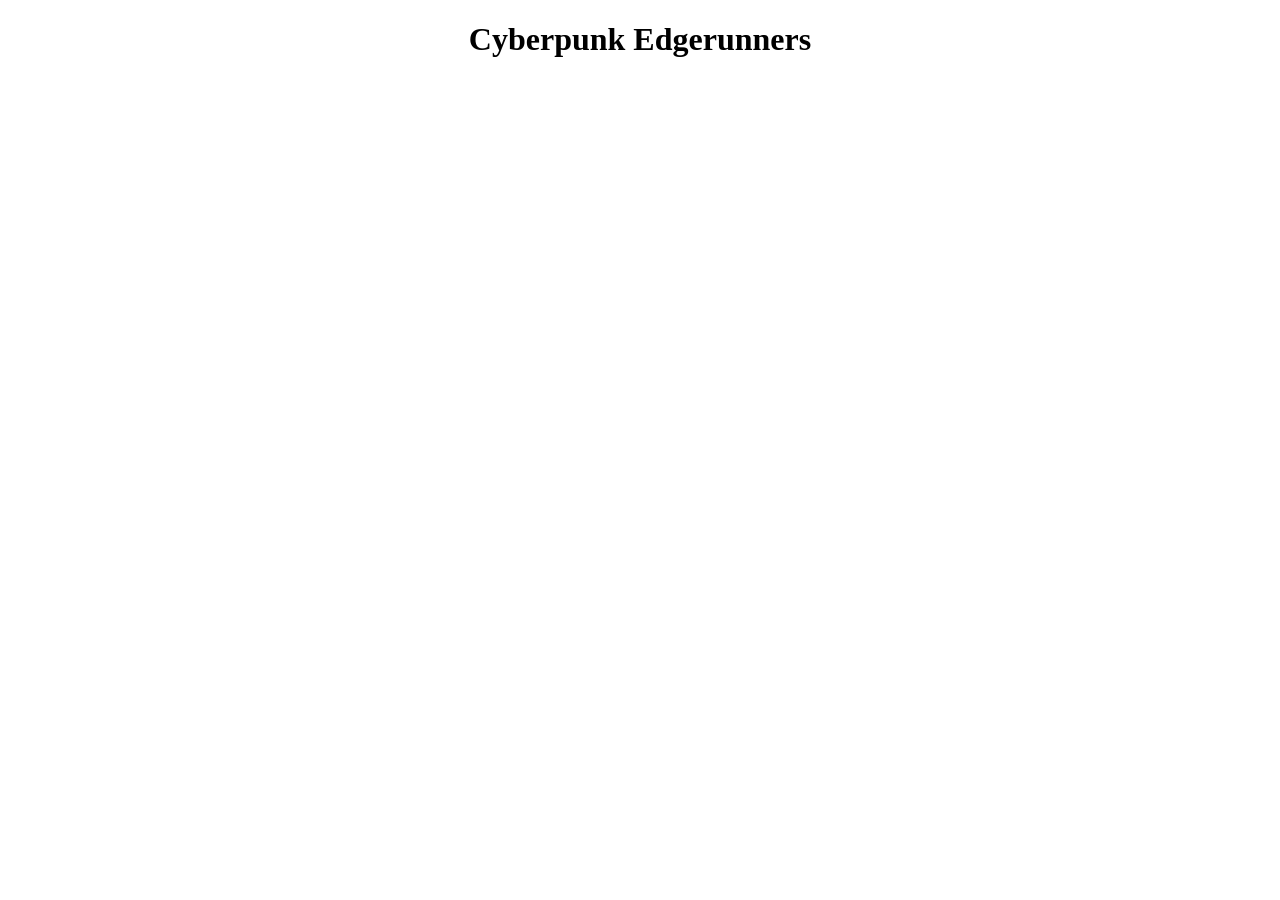
==== cyberpunk.html @ 2d7ad44f "codigo cyberpunk" ====
<!DOCTYPE html>
<html lang="en">
<head>
    <meta charset="UTF-8">
    <meta name="viewport" content="width=device-width, initial-scale=1.0">
    <title>Cyberpunk Edgerunners</title>
</head>
<body>
    <h1><center>Cyberpunk Edgerunners</center></h1>
</body>
</html>
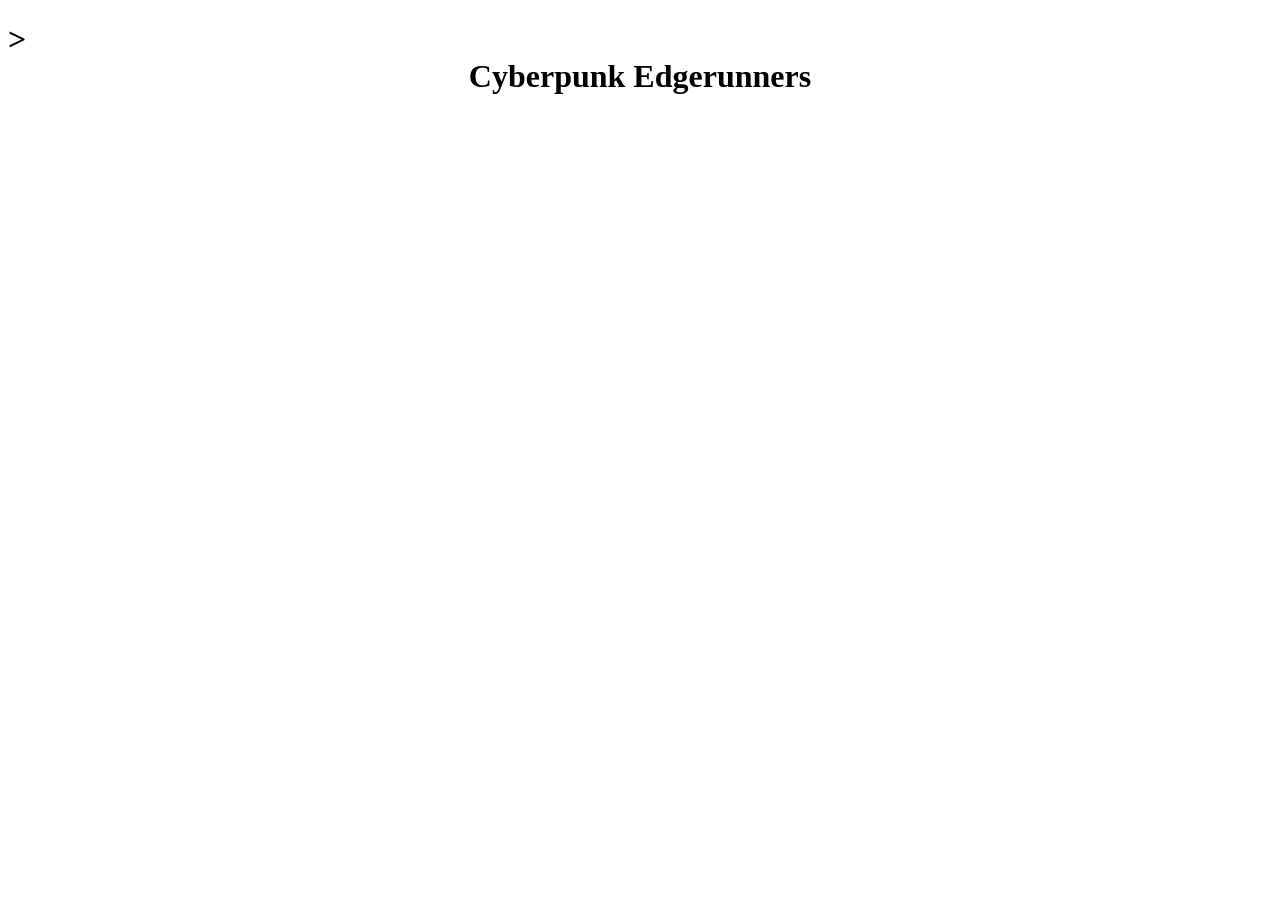
==== commit a6ef44c2: "codigo cyberpunk" ====
--- a/cyberpunk.html
+++ b/cyberpunk.html
@@ -4,8 +4,9 @@
     <meta charset="UTF-8">
     <meta name="viewport" content="width=device-width, initial-scale=1.0">
     <title>Cyberpunk Edgerunners</title>
+    <link rel="cyberpunk.style.css" href="">
 </head>
 <body>
-    <h1><center>Cyberpunk Edgerunners</center></h1>
+    <h1>><center>Cyberpunk Edgerunners</center></h1>
 </body>
 </html>
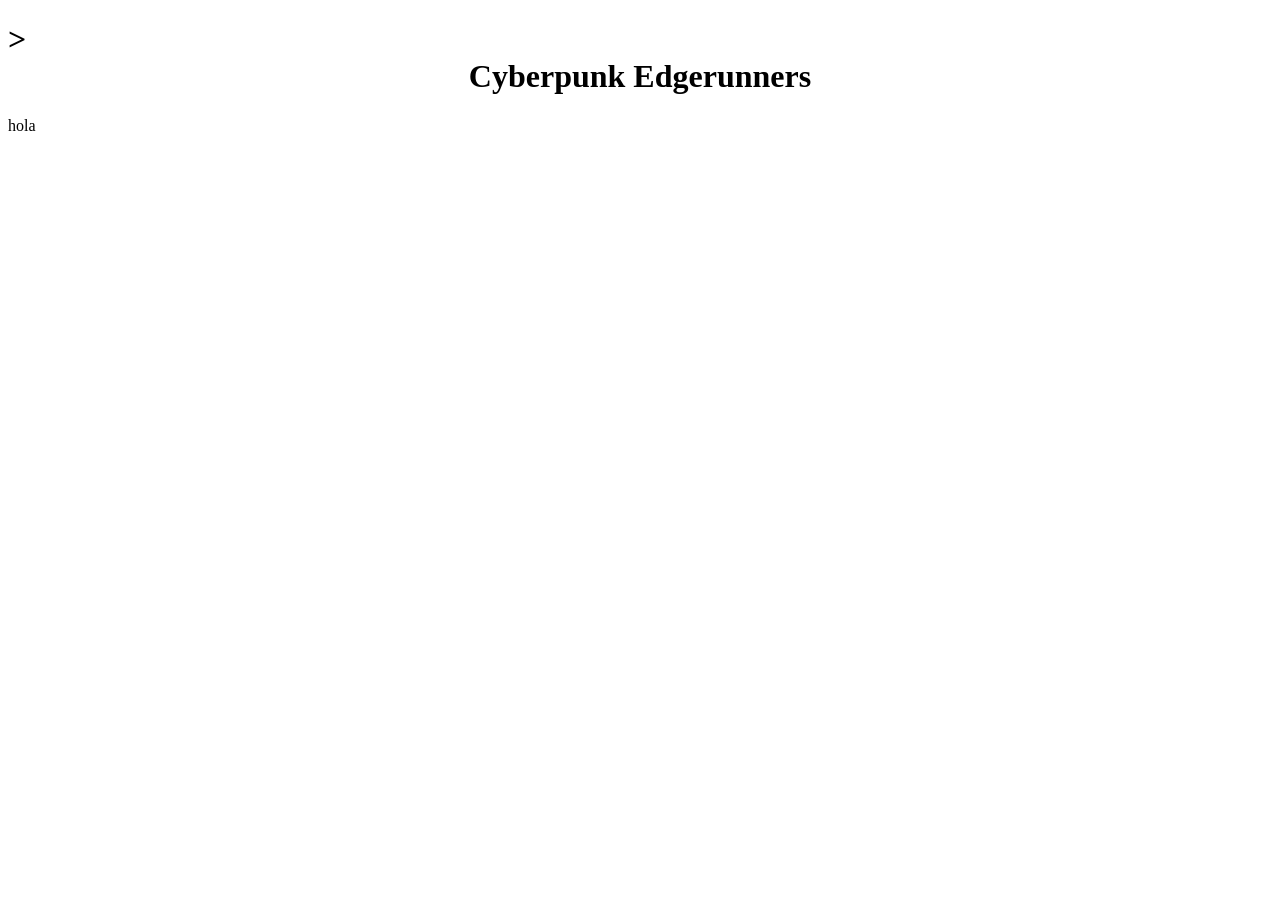
==== commit 0e25d5e3: "cy" ====
--- a/cyberpunk.html
+++ b/cyberpunk.html
@@ -8,5 +8,6 @@
 </head>
 <body>
     <h1>><center>Cyberpunk Edgerunners</center></h1>
+    <p>hola</p>
 </body>
 </html>
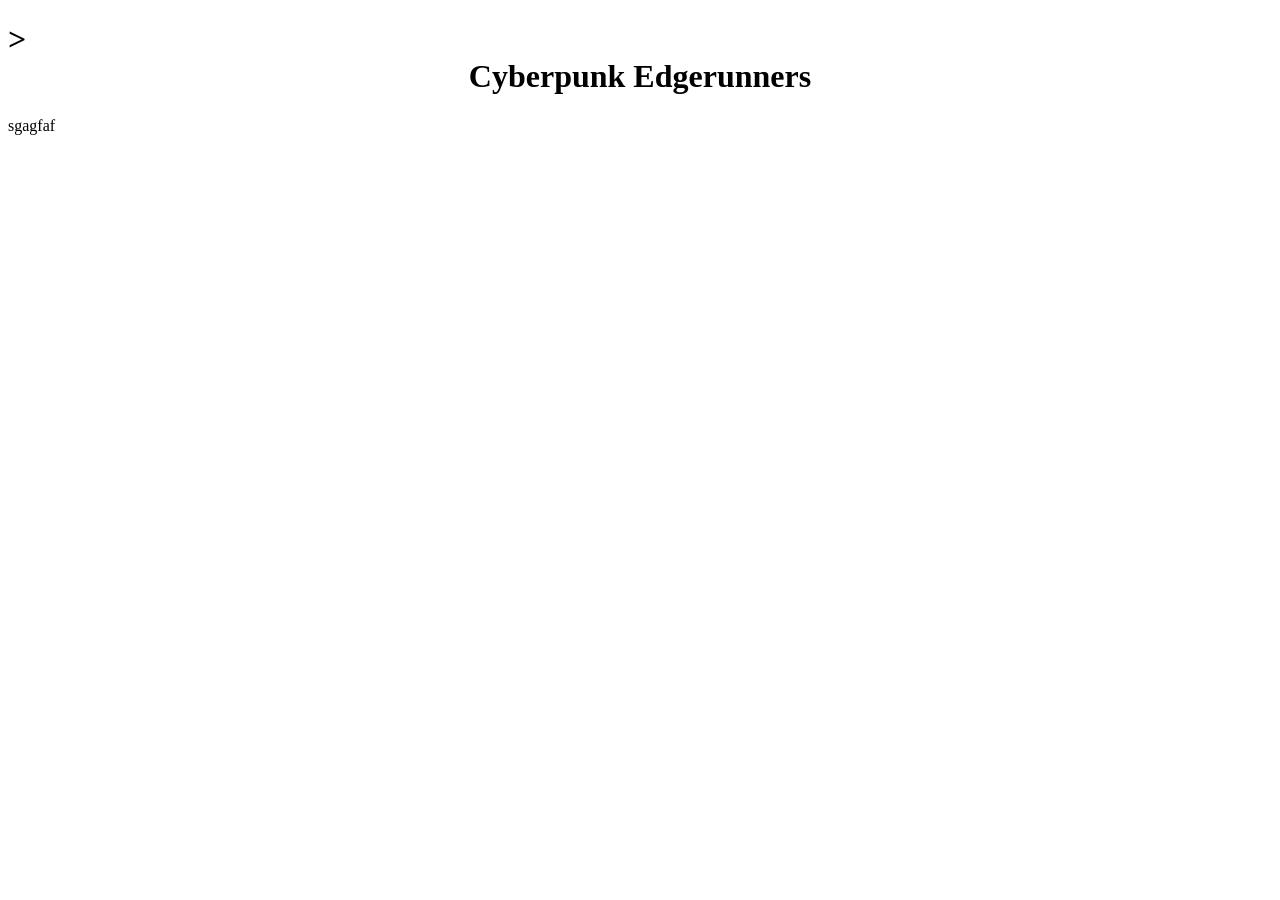
==== commit 153784c8: "cyberpunk.html" ====
--- a/cyberpunk.html
+++ b/cyberpunk.html
@@ -8,6 +8,6 @@
 </head>
 <body>
     <h1>><center>Cyberpunk Edgerunners</center></h1>
-    <p>hola</p>
+    <p>sgagfaf</p>
 </body>
 </html>
